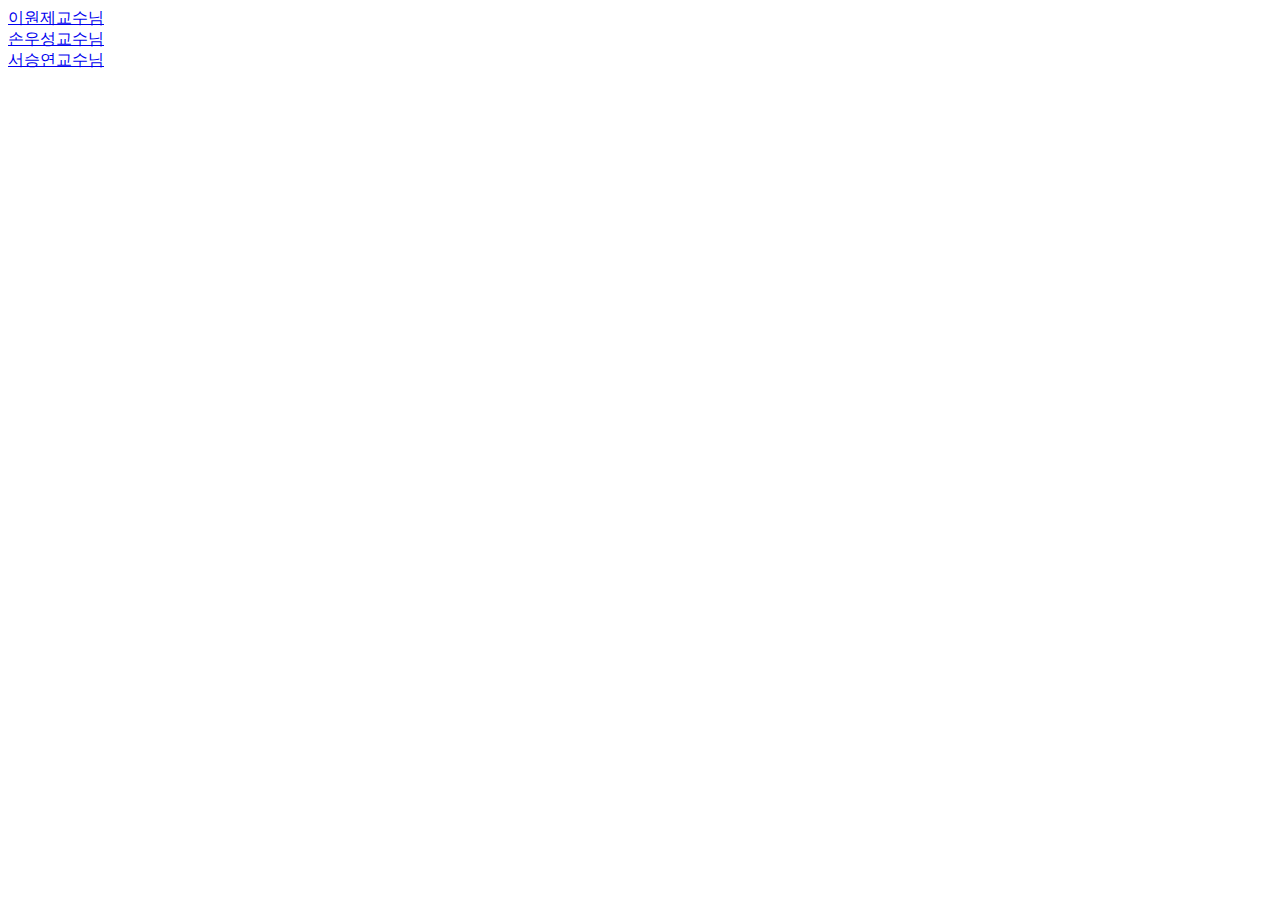
==== index.html @ bd3f9c09 "f" ====
<!DOCTYPE html>
<html lang="en">
  <head>
    <meta charset="UTF-8" />
    <meta http-equiv="X-UA-Compatible" content="IE=edge" />
    <meta name="viewport" content="width=device-width, initial-scale=1.0" />
    <title>Document</title>
  </head>
  <body>
    <div>
      <div><a href="./LWJ/index.html">이원제교수님</a></div>
      <div><a href="./SOS/index.html">손우성교수님</a></div>
      <div><a href="./SSY/index.html">서승연교수님</a></div>
    </div>
  </body>
</html>
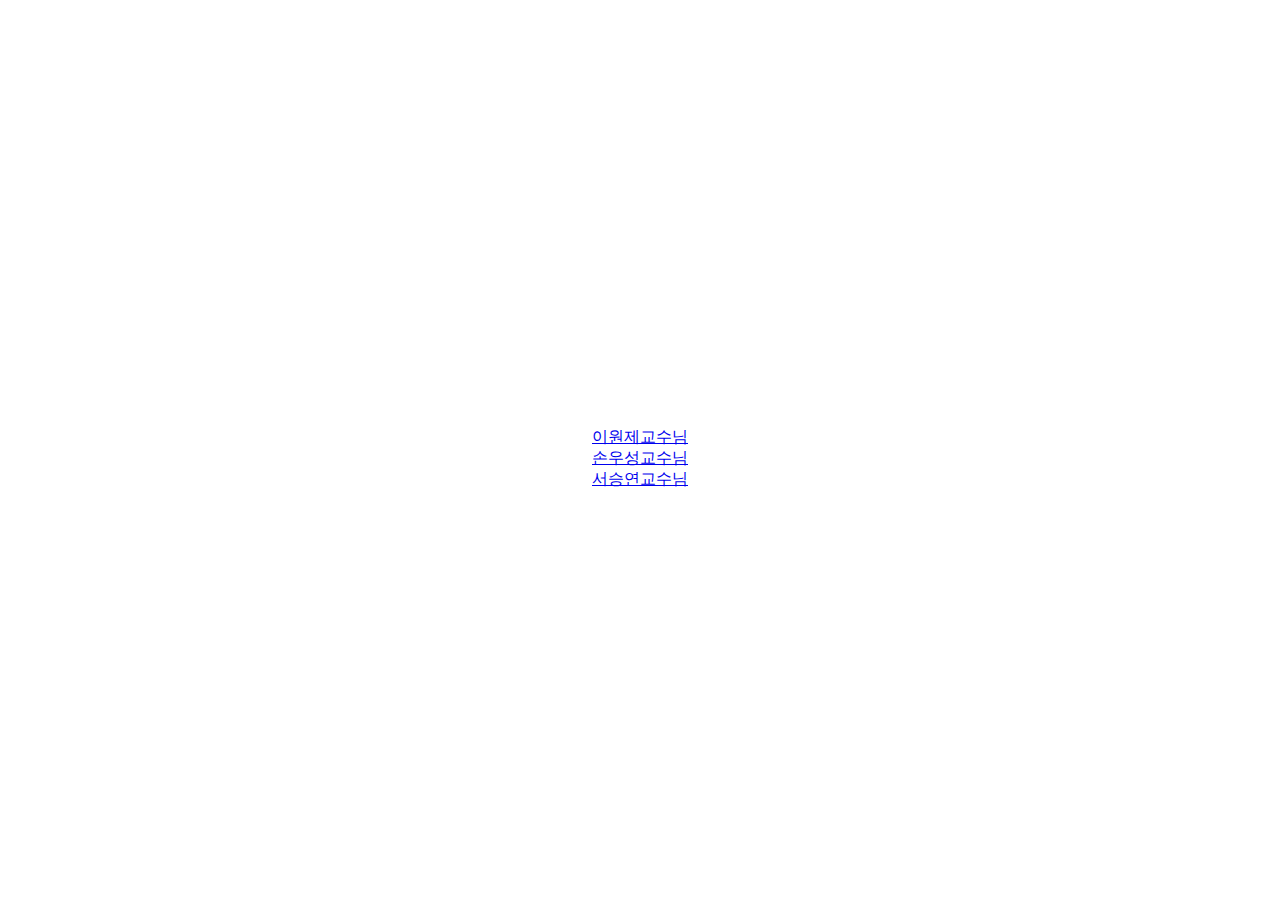
==== commit 809af1bc: "c" ====
--- a/index.html
+++ b/index.html
@@ -6,6 +6,17 @@
     <meta name="viewport" content="width=device-width, initial-scale=1.0" />
     <title>Document</title>
   </head>
+  <style>
+    body {
+      font-size: 1rem;
+      height: 100vh;
+      display: flex;
+      flex-direction: column;
+      align-items: center;
+      justify-content: center;
+      gap: 0.5rem;
+    }
+  </style>
   <body>
     <div>
       <div><a href="./LWJ/index.html">이원제교수님</a></div>
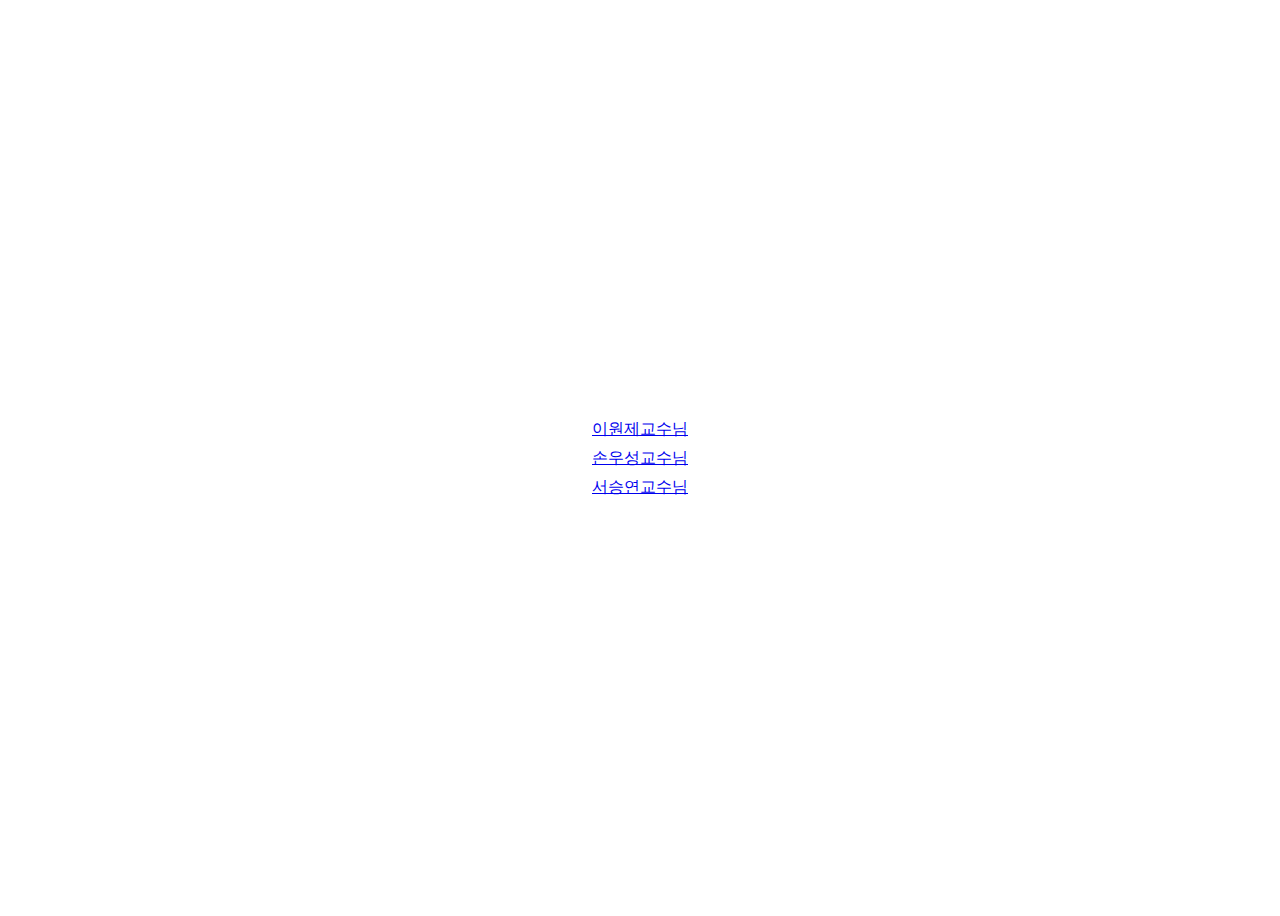
==== commit 5c78274d: "inn" ====
--- a/index.html
+++ b/index.html
@@ -18,10 +18,8 @@
     }
   </style>
   <body>
-    <div>
-      <div><a href="./LWJ/index.html">이원제교수님</a></div>
-      <div><a href="./SOS/index.html">손우성교수님</a></div>
-      <div><a href="./SSY/index.html">서승연교수님</a></div>
-    </div>
+    <a href="./LWJ/index.html">이원제교수님</a>
+    <a href="./SOS/index.html">손우성교수님</a>
+    <a href="./SSY/index.html">서승연교수님</a>
   </body>
 </html>
